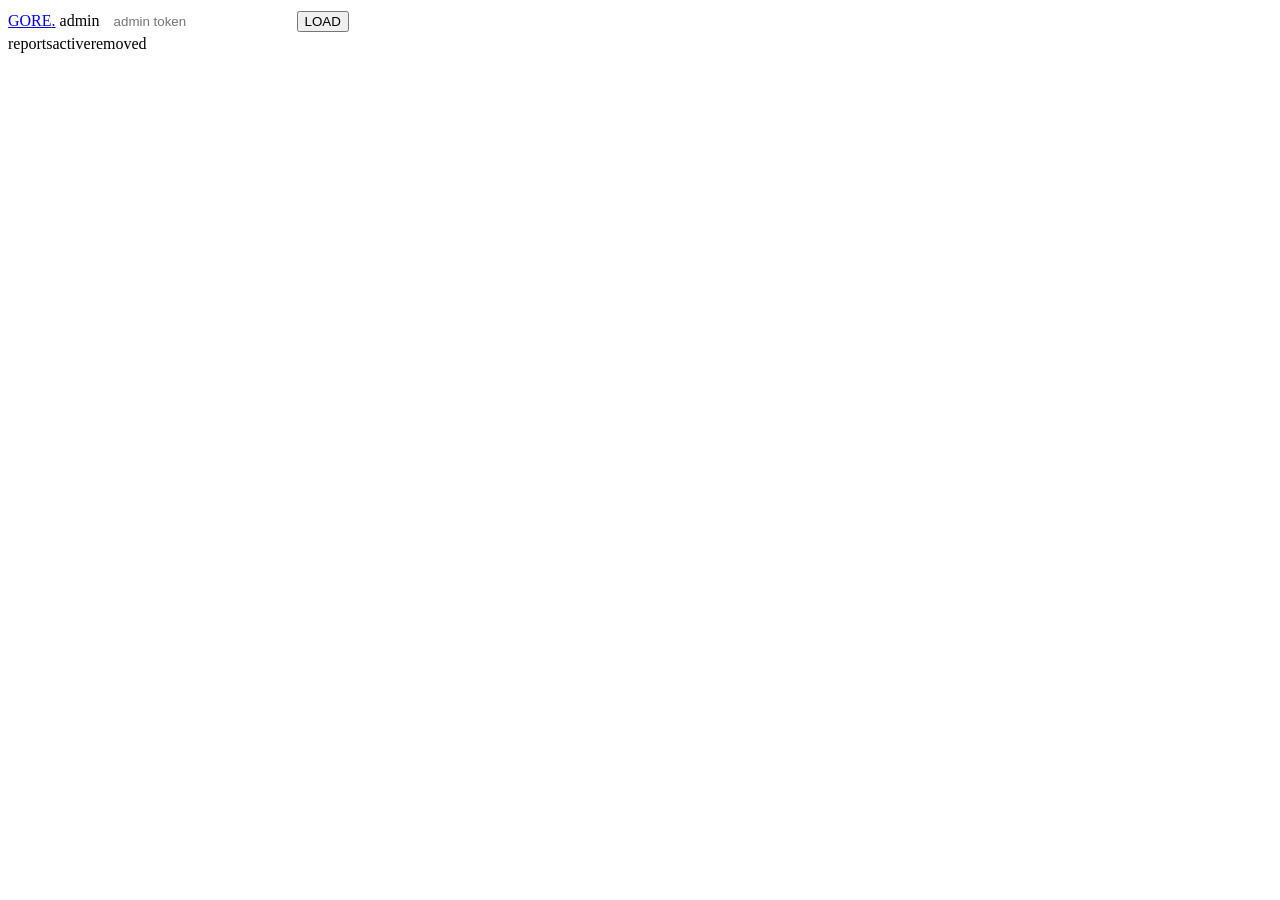
==== static/admin.html @ cc63e1e9 "gore: LiveLeak-style uncensored media platform FastAPI + SQLite backend, chunked uploads (sub-CF-100" ====
<!doctype html>
<html lang="en">
<head>
<meta charset="utf-8"><meta name="viewport" content="width=device-width,initial-scale=1">
<title>GORE admin</title>
<link rel="stylesheet" href="/style.css">
<style>
#app{max-width:1100px}
.row{display:flex;gap:10px;align-items:center;border-bottom:1px solid var(--line);padding:8px 0;font-size:12px}
.row img{width:110px;height:62px;object-fit:cover;background:#000;border:1px solid var(--line)}
.row .t{flex:1;min-width:0;overflow:hidden;text-overflow:ellipsis;white-space:nowrap}
.dim{color:var(--dim)}
</style>
</head>
<body>
<header><a href="#/" id="logo">GORE<span class="logo-dot">.</span></a>
<span class="dim">admin</span>
<input id="tok" placeholder="admin token" type="password" style="background:var(--panel);border:1px solid var(--line);padding:6px 10px;margin-left:auto">
<button class="btn sm" id="load">LOAD</button></header>
<div id="tagbar"><span class="tag on" data-v="reports">reports</span><span class="tag" data-v="active">active</span><span class="tag" data-v="removed">removed</span></div>
<main id="app"></main>
<script src="/admin.js"></script>
</body>
</html>
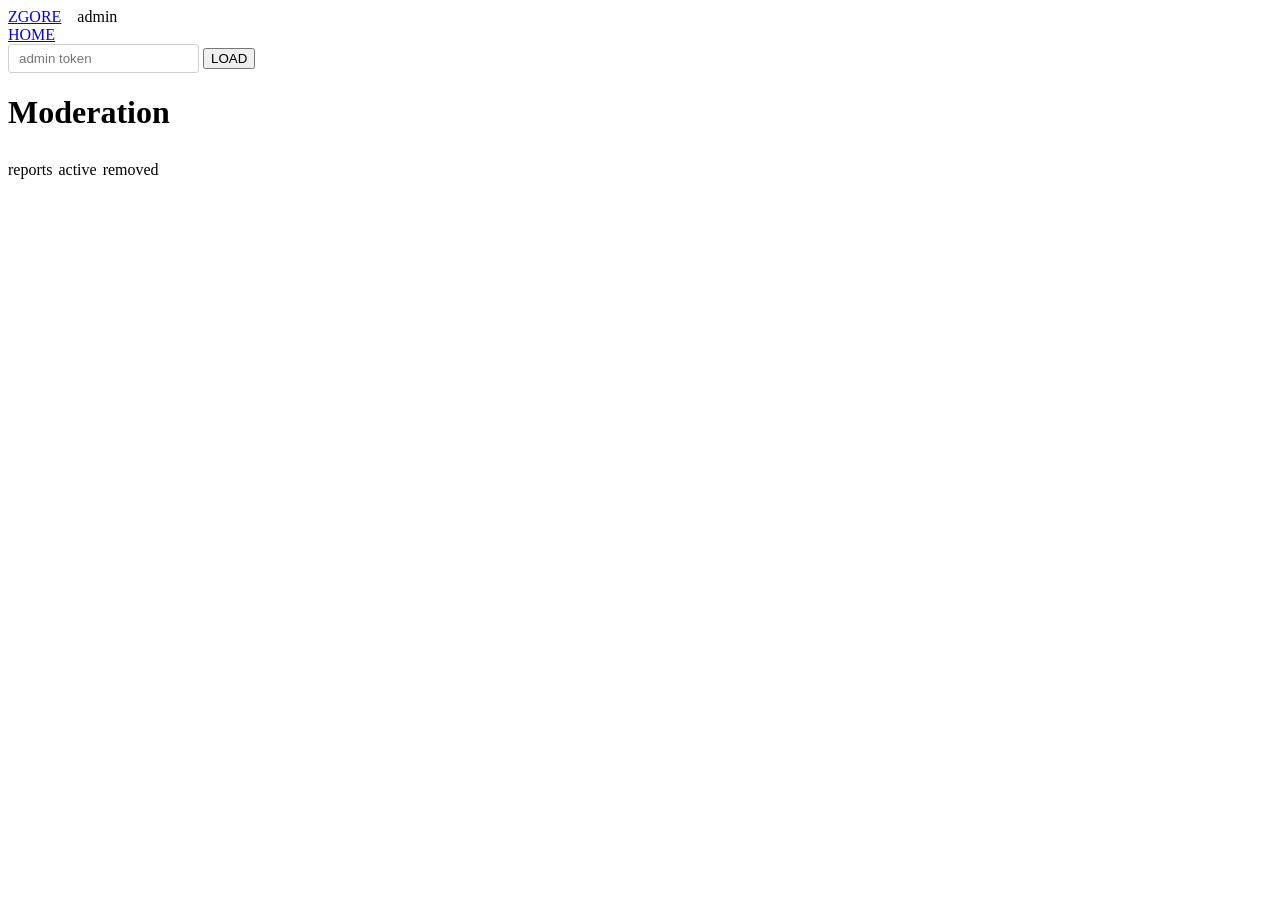
==== commit d333bf35: "lpsg.com-style XenForo skin + perf: edge-cached feed, cached static, faststart mp4s, comment counts " ====
--- a/static/admin.html
+++ b/static/admin.html
@@ -6,19 +6,31 @@
 <link rel="stylesheet" href="/style.css">
 <style>
 #app{max-width:1100px}
-.row{display:flex;gap:10px;align-items:center;border-bottom:1px solid var(--line);padding:8px 0;font-size:12px}
+.row{display:flex;gap:10px;align-items:center;border-bottom:1px solid var(--line);padding:8px 0;font-size:12.5px;background:#fff}
 .row img{width:110px;height:62px;object-fit:cover;background:#000;border:1px solid var(--line)}
 .row .t{flex:1;min-width:0;overflow:hidden;text-overflow:ellipsis;white-space:nowrap}
-.dim{color:var(--dim)}
+.adminbar{display:flex;gap:8px;align-items:center;padding:10px 0}
+#tok{border:1px solid #cfcfcf;border-radius:3px;padding:6px 10px}
+.tagbar{display:flex;gap:6px;padding:8px 0}
 </style>
 </head>
 <body>
-<header><a href="#/" id="logo">GORE<span class="logo-dot">.</span></a>
-<span class="dim">admin</span>
-<input id="tok" placeholder="admin token" type="password" style="background:var(--panel);border:1px solid var(--line);padding:6px 10px;margin-left:auto">
-<button class="btn sm" id="load">LOAD</button></header>
-<div id="tagbar"><span class="tag on" data-v="reports">reports</span><span class="tag" data-v="active">active</span><span class="tag" data-v="removed">removed</span></div>
-<main id="app"></main>
+<header class="masthead"><div class="container">
+  <a class="logo" href="/"><span class="logo-mark">Z</span>GORE</a>
+  <span class="dim" style="margin-left:12px">admin</span>
+</div></header>
+<nav class="navbar"><div class="container">
+  <a class="navlink" href="/">HOME</a>
+  <div class="navright">
+    <input id="tok" placeholder="admin token" type="password">
+    <button class="btn-reg" id="load">LOAD</button>
+  </div>
+</div></nav>
+<div class="container">
+  <h1 class="pagetitle">Moderation</h1>
+  <div class="tagbar"><span class="tag on" data-v="reports">reports</span><span class="tag" data-v="active">active</span><span class="tag" data-v="removed">removed</span></div>
+  <main id="app" class="main" style="flex:none"></main>
+</div>
 <script src="/admin.js"></script>
 </body>
 </html>
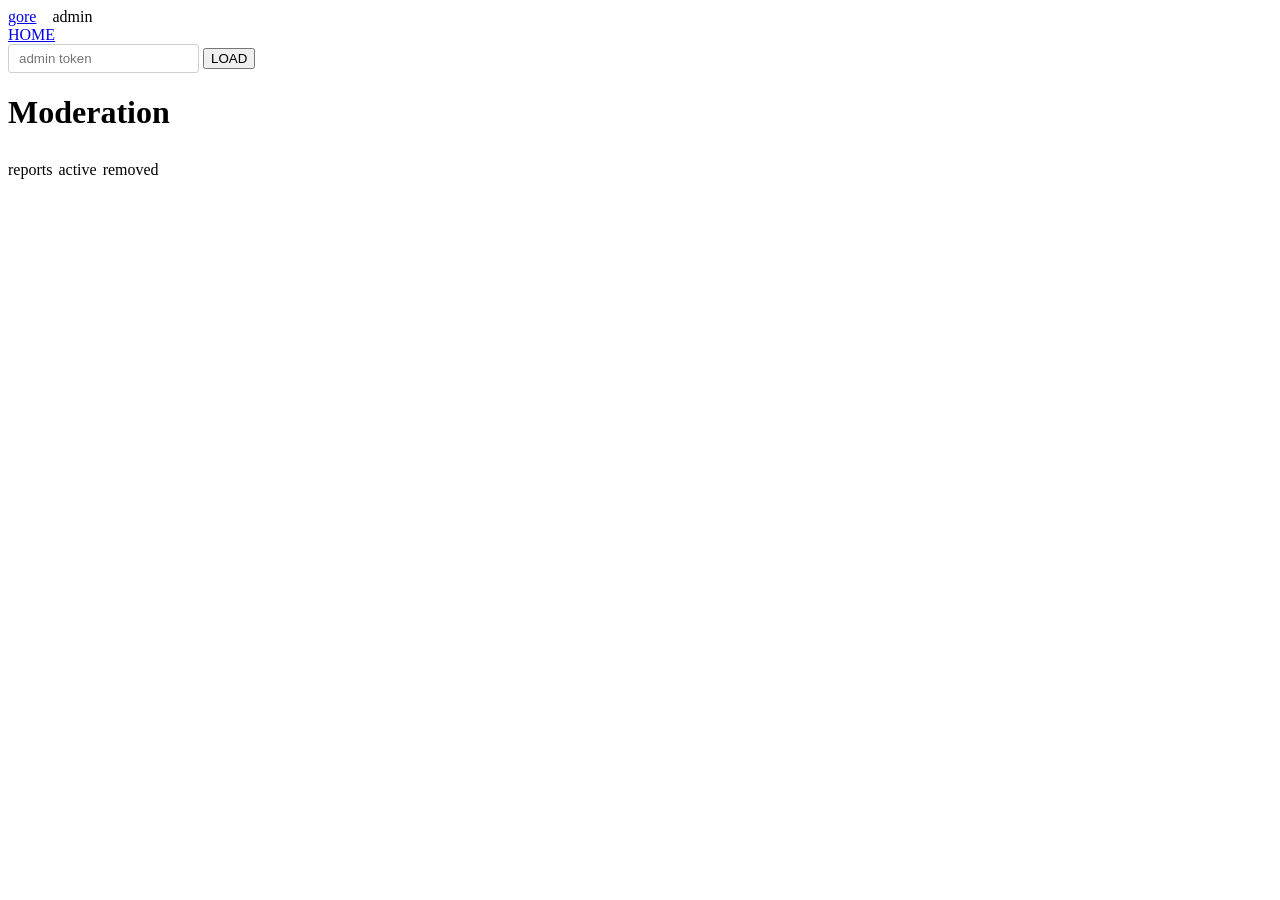
==== commit 94030fe0: "rename to lowercase gore, drop Z logo mark Co-Authored-By: Devin AI <158243242+devin-ai-integration[" ====
--- a/static/admin.html
+++ b/static/admin.html
@@ -2,8 +2,8 @@
 <html lang="en">
 <head>
 <meta charset="utf-8"><meta name="viewport" content="width=device-width,initial-scale=1">
-<title>GORE admin</title>
-<link rel="stylesheet" href="/style.css">
+<title>gore admin</title>
+<link rel="stylesheet" href="/style.v3.css">
 <style>
 #app{max-width:1100px}
 .row{display:flex;gap:10px;align-items:center;border-bottom:1px solid var(--line);padding:8px 0;font-size:12.5px;background:#fff}
@@ -16,7 +16,7 @@
 </head>
 <body>
 <header class="masthead"><div class="container">
-  <a class="logo" href="/"><span class="logo-mark">Z</span>GORE</a>
+  <a class="logo" href="/">gore</a>
   <span class="dim" style="margin-left:12px">admin</span>
 </div></header>
 <nav class="navbar"><div class="container">
@@ -31,6 +31,6 @@
   <div class="tagbar"><span class="tag on" data-v="reports">reports</span><span class="tag" data-v="active">active</span><span class="tag" data-v="removed">removed</span></div>
   <main id="app" class="main" style="flex:none"></main>
 </div>
-<script src="/admin.js"></script>
+<script src="/admin.v3.js"></script>
 </body>
 </html>
